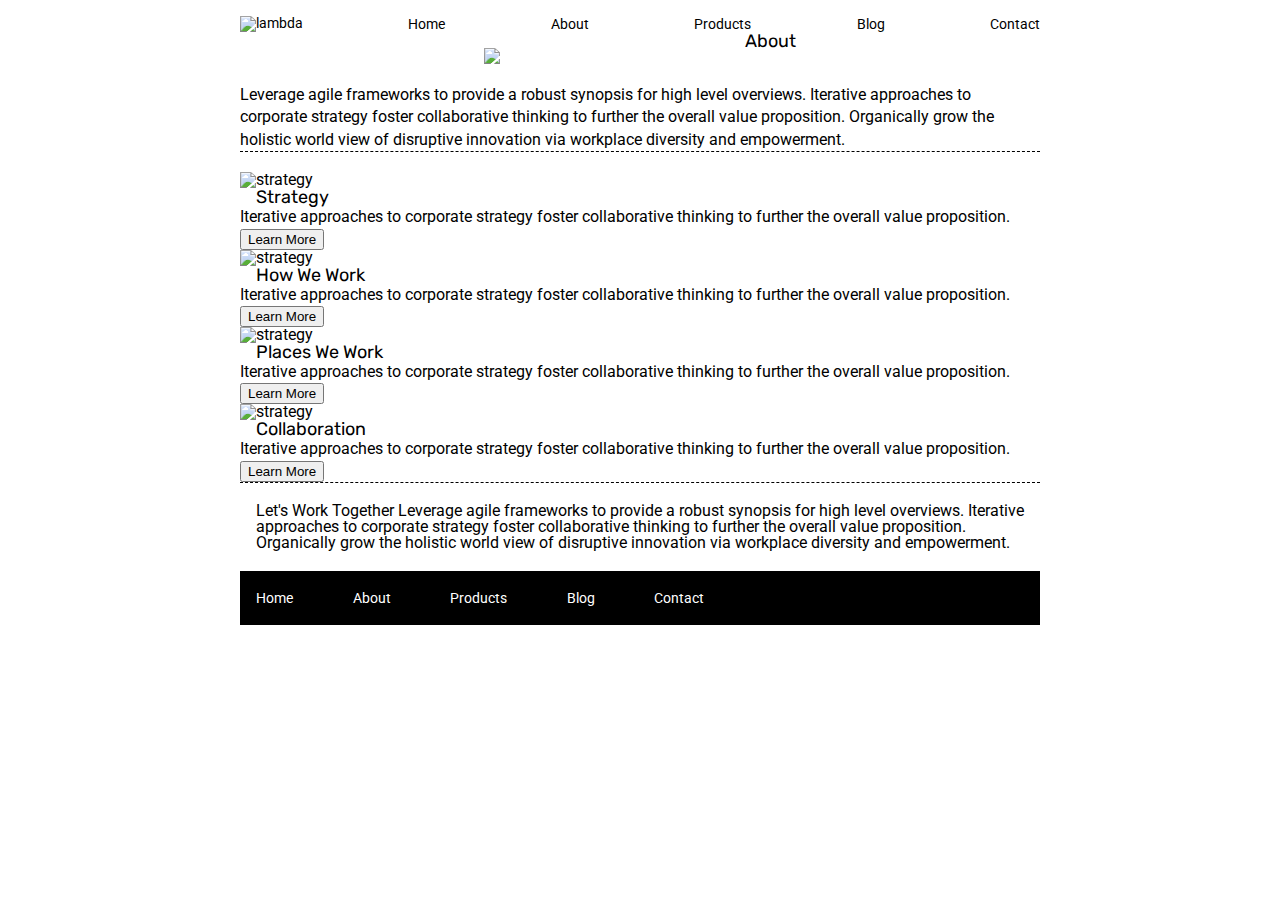
==== about.html @ fab8577e "about page html and top img" ====
<!doctype html>

<html lang="en">
<head>
  <meta charset="utf-8">

  <title>Sprint Challenge - About</title>

  <link href="https://fonts.googleapis.com/css?family=Roboto|Rubik" rel="stylesheet">
  <link rel="stylesheet" href="css/index.css">

</head>

<body>
    <div class="container about-page">
     <header>
			 <nav id="topNav">
				 <img src="img/lambda-black.png" alt="lambda">
				   <a href="index.html">Home</a>
                <a href="#">About</a>
                <a href="#">Products</a>
                <a href="#">Blog</a>
                <a href="#">Contact</a>
			 </nav>
    
		<section class="about-page top-content"> 
			
			<img src="img/jumbo-about.png">
			
		<h2>About</h2>

    <p>Leverage agile frameworks to provide a robust synopsis for high level overviews. Iterative approaches to corporate strategy foster collaborative thinking to further the overall value proposition. Organically grow the holistic world view of disruptive innovation via workplace diversity and empowerment.</p>
		</section>
</header>

	  <section class="about-section middle-content">
			
			<div class="unit u1">
    <img src="img/about-plan.png" alt="strategy">
    
				<h2>Strategy</h2>
    
    <p>Iterative approaches to corporate strategy foster collaborative thinking to further the overall value proposition.</p>

    <button>Learn More</button>
				
			</div>

<div class="unit u2">
    <img src="img/about-working.png" alt="strategy">
    
    <h2>How We Work</h2>
    
    <p>Iterative approaches to corporate strategy foster collaborative thinking to further the overall value proposition.</p>

    <button>Learn More</button>
</div>

<div class="unit u3">
    <img src="img/about-office.png" alt="strategy">
    
    <h2>Places We Work</h2>

    <p>Iterative approaches to corporate strategy foster collaborative thinking to further the overall value proposition.</p>

    <button>Learn More</button>
</div>
			
<div class="unit u4">
    <img src="img/about-meeting.png" alt="strategy">
    
    <h2>Collaboration</h2>
    
    <p>Iterative approaches to corporate strategy foster collaborative thinking to further the overall value proposition.</p>

    <button>Learn More</button>
</div>
</section>
			
<section class="about-page bottom-content">
    Let's Work Together

    Leverage agile frameworks to provide a robust synopsis for high level overviews. Iterative approaches to corporate strategy foster collaborative thinking to further the overall value proposition. Organically grow the holistic world view of disruptive innovation via workplace diversity and empowerment.
	
</section>
		
        
      <footer>
        <nav>
          <a href="index.html">Home</a>
          <a href="#">About</a>
          <a href="#">Products</a>
          <a href="#">Blog</a>
          <a href="#">Contact</a>
        </nav>
      </footer>
    </div><!-- container -->        
</body>
</html>
---- css/index.css ----
/* http://meyerweb.com/eric/tools/css/reset/ 
   v2.0 | 20110126
   License: none (public domain)
*/

html, body, div, span, applet, object, iframe,
h1, h2, h3, h4, h5, h6, p, blockquote, pre,
a, abbr, acronym, address, big, cite, code,
del, dfn, em, img, ins, kbd, q, s, samp,
small, strike, strong, sub, sup, tt, var,
b, u, i, center,
dl, dt, dd, ol, ul, li,
fieldset, form, label, legend,
table, caption, tbody, tfoot, thead, tr, th, td,
article, aside, canvas, details, embed, 
figure, figcaption, footer, header, hgroup, 
menu, nav, output, ruby, section, summary,
time, mark, audio, video {
	margin: 0;
	padding: 0;
	border: 0;
	font-size: 100%;
	font: inherit;
	vertical-align: baseline;
}
/* HTML5 display-role reset for older browsers */
article, aside, details, figcaption, figure, 
footer, header, hgroup, menu, nav, section {
	display: block;
}
body {
	line-height: 1;
}
ol, ul {
	list-style: none;
}
blockquote, q {
	quotes: none;
}
blockquote:before, blockquote:after,
q:before, q:after {
	content: '';
	content: none;
}
table {
	border-collapse: collapse;
	border-spacing: 0;
}

* {
    box-sizing: border-box;
}

html, body {
    height: 100%;
    font-family: 'Roboto', sans-serif;
}

h1, h2, h3, h4, h5 {
    font-size: 18px;
    margin-bottom: 15px;
    font-family: 'Rubik', sans-serif;
}

p {
    line-height: 1.4;
}






.container {
    width: 800px;
    margin: 0 auto;
}

header {
    width: 100%;
	margin-top: 2%;
    
}

header nav {
    width: 100%;
    display: flex;
    justify-content: space-between;
    align-items: center;
    padding: inherit;
    font-size: 14px;
	
}

header nav a {
    color: black;
    text-decoration: none;
	
}

header nav img {
	
}

.top-content {
    display: flex;
    flex-wrap: wrap;
    justify-content: space-evenly;
    margin-bottom: 20px;
    border-bottom: 1px dashed black;
}

.top-content img {
	display: flex;
	margin: inherit;
	padding-top: 2%;
}


.top-content .text-container {
    width: 48%;
    padding: 0 1%;
    padding-bottom: 20px;  
}

.text-container p {
	font-size: 80%;
}

.middle-content {
    margin-bottom: 20px;
    border-bottom: 1px dashed black;
}

.middle-content h2 {
    padding: 0 2%;
    margin-bottom: 0;
}

.middle-content .boxes {
    display: flex;
    flex-wrap: wrap;
    justify-content: space-evenly;
}

.middle-content .boxes .box {
    width: 12.5%;
    height: 100px;
    background: black;
    margin: 20px 2.5%;
    color: white;
    display: flex;
    align-items: center;
    justify-content: center;
}

#b1 {
	background-color: teal;
}

#b2 {
	background-color: gold;
}

#b3 {
	background-color: cadetblue;
}

#b4 {
	background-color: coral;
}

#b5 {
	background-color: crimson;
}

#b6 {
	background-color: forestgreen;
}

#b7 {
	background-color: darkorchid;
}

#b8 {
	background-color: hotpink;
}

#b9 {
	background-color: indigo;
}

#b10 {
	background-color: dodgerblue;
}

.bottom-content {
    display: flex;
    margin: 0 2% 20px;
    justify-content: space-around;
}

.bottom-content .text-container {
    padding-right: 4%;
}

.bottom-content .text-container:last-child {
    padding-right: 0;
}

footer {
    width: 100%;
    background: black;
}

footer nav {
    width: 60%;
    display: flex;
    justify-content: space-between;
    align-items: center;
    padding: 20px 2%;
    font-size: 14px;
}

footer nav a {
    color: white;
    text-decoration: none;
}

/**/

/*A B O U T*/

.container .about-page {
	
}

.top-content .about-page {
	
}
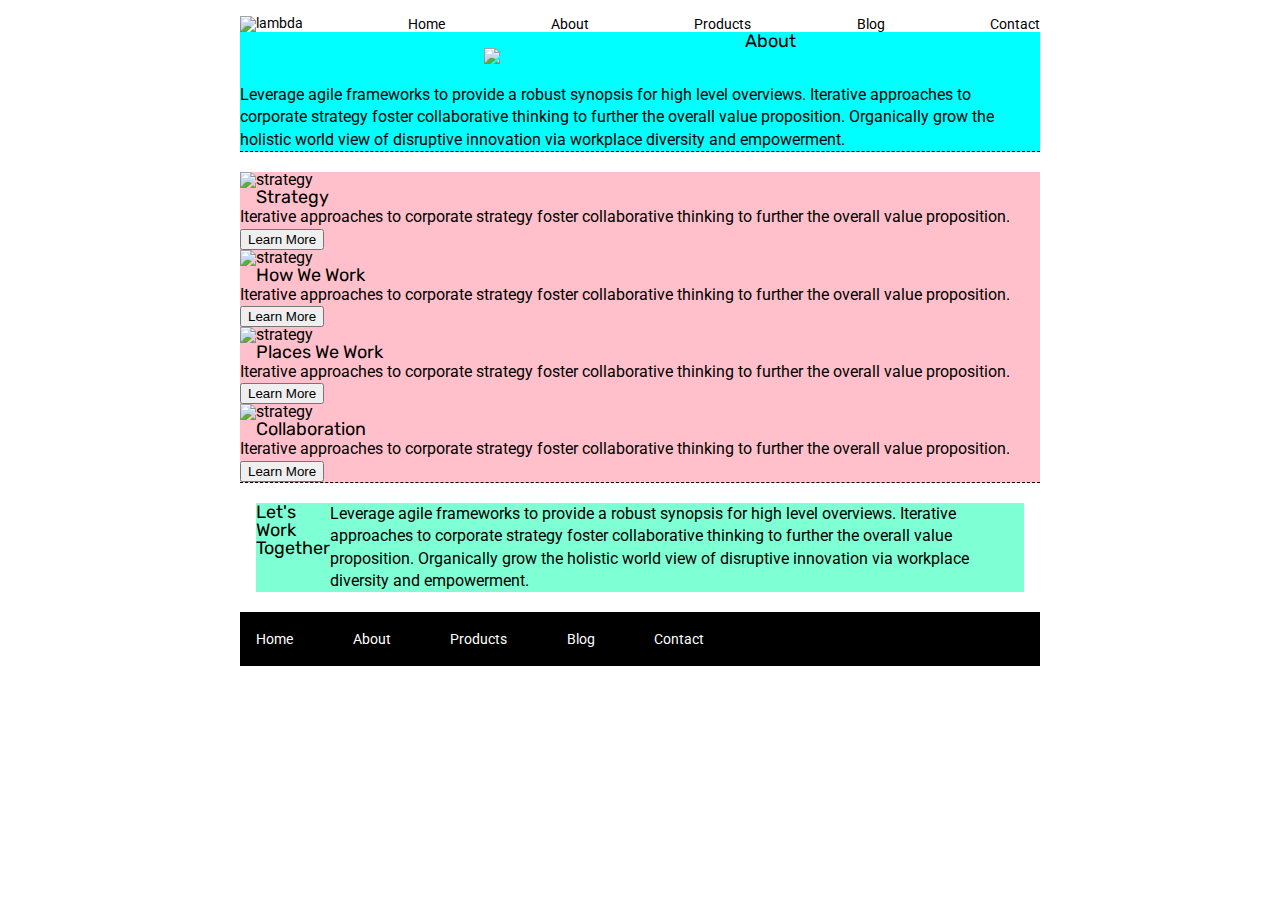
==== commit e3157dd3: "about page middle content styling" ====
--- a/about.html
+++ b/about.html
@@ -33,7 +33,7 @@
 		</section>
 </header>
 
-	  <section class="about-section middle-content">
+	  <section class="about-page middle-content">
 			
 			<div class="unit u1">
     <img src="img/about-plan.png" alt="strategy">
@@ -78,9 +78,9 @@
 </section>
 			
 <section class="about-page bottom-content">
-    Let's Work Together
+    <h2>Let's Work Together</h2>
 
-    Leverage agile frameworks to provide a robust synopsis for high level overviews. Iterative approaches to corporate strategy foster collaborative thinking to further the overall value proposition. Organically grow the holistic world view of disruptive innovation via workplace diversity and empowerment.
+    <p>Leverage agile frameworks to provide a robust synopsis for high level overviews. Iterative approaches to corporate strategy foster collaborative thinking to further the overall value proposition. Organically grow the holistic world view of disruptive innovation via workplace diversity and empowerment.</p>
 	
 </section>
 		
--- a/css/index.css
+++ b/css/index.css
@@ -231,11 +231,21 @@
 
 /*A B O U T*/
 
+/* container */
 .container .about-page {
 	
 }
-
-.top-content .about-page {
-	
-}
-
+/* top content */
+.about-page .top-content {
+	width: 100%;
+	background-color: aqua;
+}
+/* middle content */
+.about-page .middle-content {
+	background-color: pink;
+}
+/* bottom content */
+.about-page .bottom-content {
+	background-color: aquamarine;
+}
+
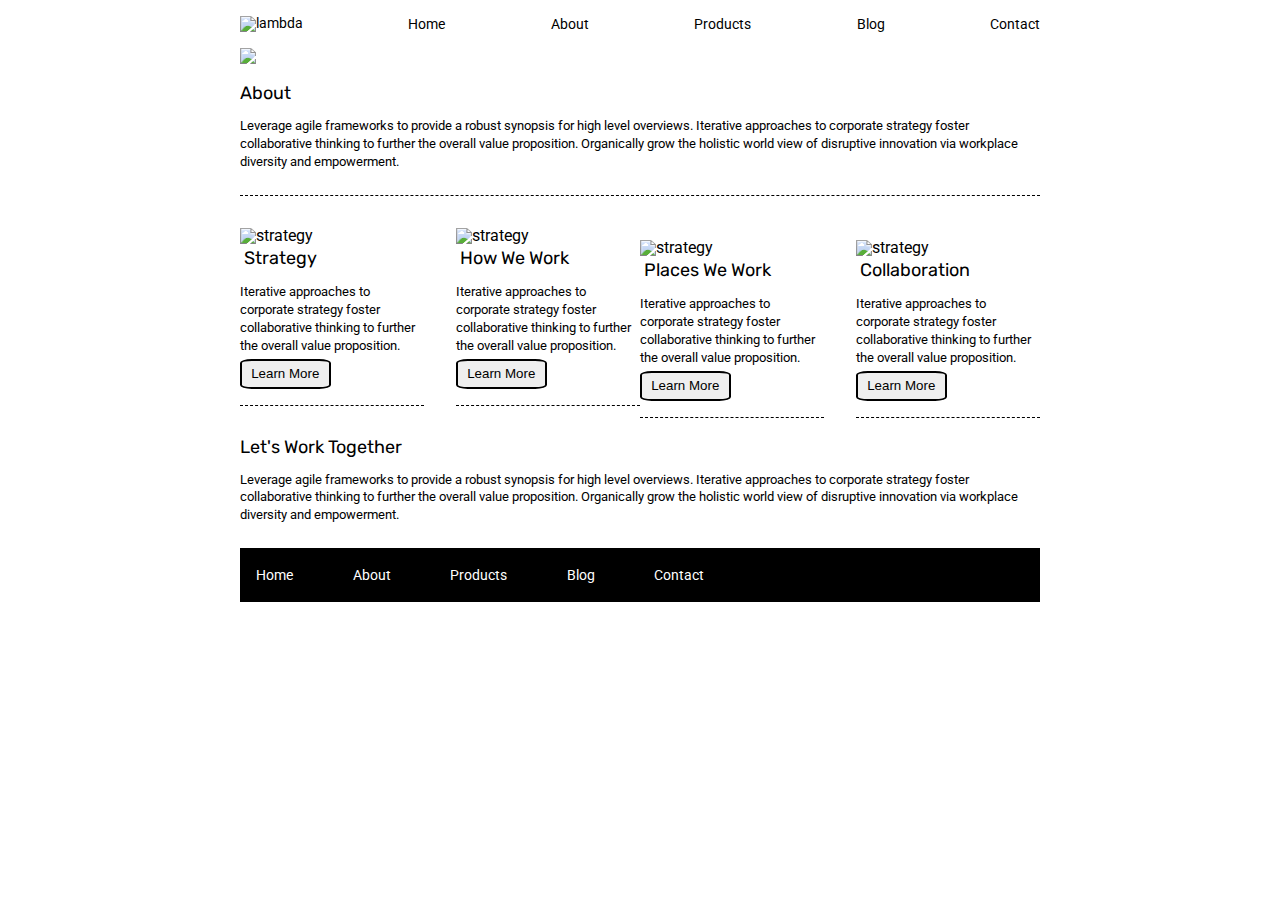
==== commit dd9cdef5: "styling tweaks" ====
--- a/about.html
+++ b/about.html
@@ -39,8 +39,8 @@
     <img src="img/about-plan.png" alt="strategy">
     
 				<h2>Strategy</h2>
-    
-    <p>Iterative approaches to corporate strategy foster collaborative thinking to further the overall value proposition.</p>
+    <br>
+				<p>Iterative approaches to corporate strategy foster collaborative thinking to further the overall value proposition.</p>
 
     <button>Learn More</button>
 				
@@ -50,7 +50,7 @@
     <img src="img/about-working.png" alt="strategy">
     
     <h2>How We Work</h2>
-    
+    <br>
     <p>Iterative approaches to corporate strategy foster collaborative thinking to further the overall value proposition.</p>
 
     <button>Learn More</button>
@@ -60,7 +60,7 @@
     <img src="img/about-office.png" alt="strategy">
     
     <h2>Places We Work</h2>
-
+<br>
     <p>Iterative approaches to corporate strategy foster collaborative thinking to further the overall value proposition.</p>
 
     <button>Learn More</button>
@@ -70,7 +70,7 @@
     <img src="img/about-meeting.png" alt="strategy">
     
     <h2>Collaboration</h2>
-    
+    <br>
     <p>Iterative approaches to corporate strategy foster collaborative thinking to further the overall value proposition.</p>
 
     <button>Learn More</button>
--- a/css/index.css
+++ b/css/index.css
@@ -230,7 +230,9 @@
 /**/
 
 /*A B O U T*/
-
+.about-page p {
+	font-size: 80%;
+}
 /* container */
 .container .about-page {
 	
@@ -238,14 +240,110 @@
 /* top content */
 .about-page .top-content {
 	width: 100%;
-	background-color: aqua;
+	background-color: ;
+	display: flex;
+	flex-direction: column;
+	
+}
+
+.about-page .top-content p {
+	padding-bottom: 3%
 }
 /* middle content */
 .about-page .middle-content {
-	background-color: pink;
-}
+	background-color: ;
+	display: flex;
+	width: 100%;
+	flex-wrap: wrap;
+	justify-content: space-between;
+	flex-direction: row;
+	align-items: center;
+	border-bottom: none;
+	
+	
+}
+
+.unit {
+	width: 50%;
+	flex: 1;
+	padding-bottom: 2%
+
+
+	}	
+	
+.unit h2 {
+	padding-top: 3%
+}
+
+.unit p {
+	padding-bottom: 2%;
+}
+
+.unit button {
+	border: 2px solid black;
+	border-radius: 13%;
+	padding: 3% 5%
+}
+
+.u1 {
+	display: flex;
+	flex-wrap: wrap;
+	flex-direction: column;
+	align-items: flex-start;
+	border-bottom: 1px dashed black;
+	margin-right: 2%;
+	
+	
+}
+
+.u2 {
+	display: flex;
+	flex-wrap: wrap;
+	flex-direction: column;
+	align-items: flex-start;
+	border-bottom: 1px dashed black;
+	margin-left: 2%;
+	
+	
+	
+}
+
+.u3 {
+	display: flex;
+	flex-wrap: wrap;
+	flex-direction: column;
+	align-items: flex-start;
+	border-bottom: 1px dashed black;
+	margin-right: 2%;
+	padding-top: 3%;
+	
+	
+}
+
+.u4 {
+	display: flex;
+	flex-wrap: wrap;
+	flex-direction: column;
+	align-items: flex-start;
+	border-bottom: 1px dashed black;
+	margin-left: 2%;
+	padding-top: 3%;
+	padding-bottom: 
+	
+	
+}
+
+
 /* bottom content */
 .about-page .bottom-content {
-	background-color: aquamarine;
-}
-
+	background-color: ;
+	display: flex;
+	flex-direction: column;
+	margin: inherit;
+	padding-bottom: 3%;
+
+
+}
+
+
+
